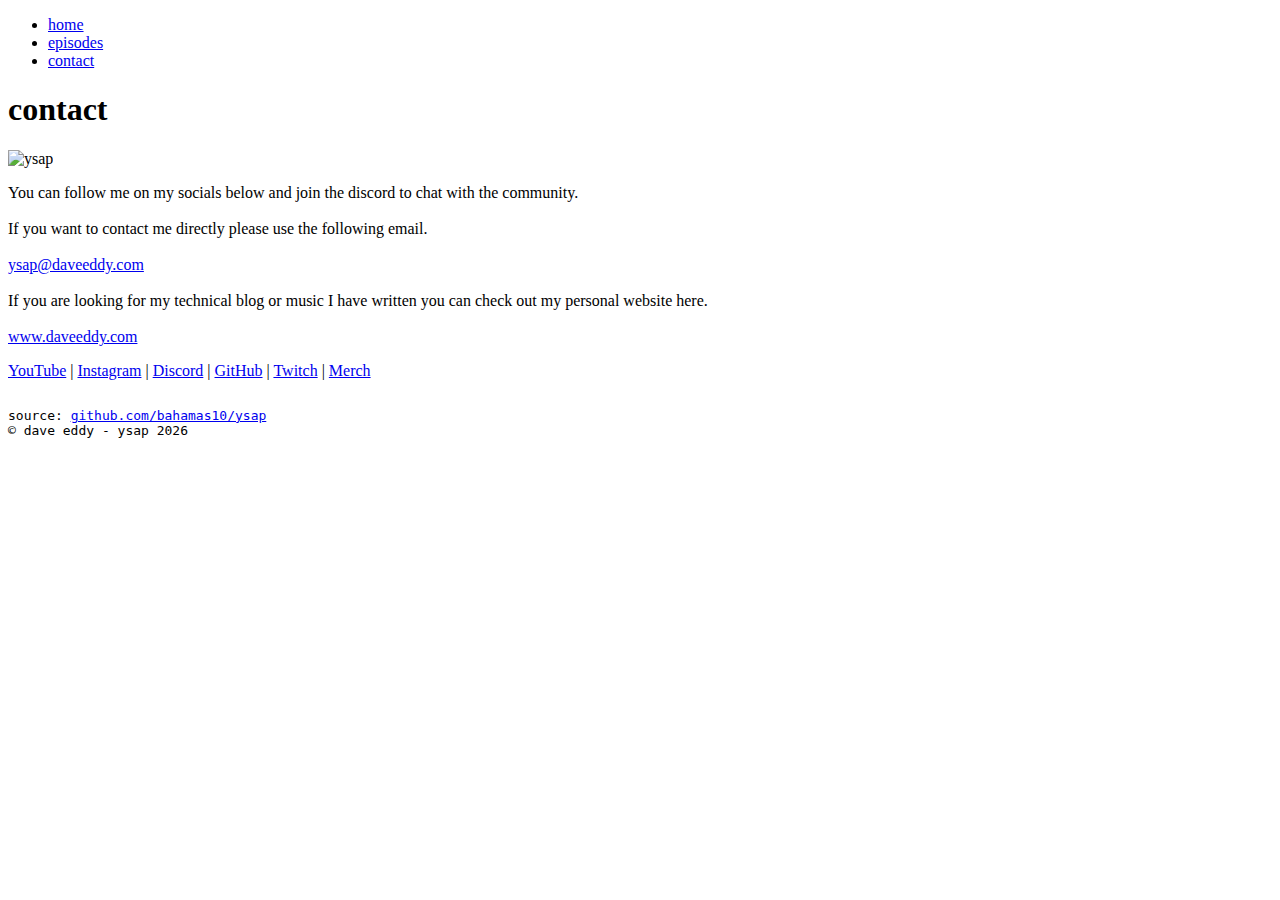
==== website/static/contact.html @ 8f91520a "overhaul the website! this is a huge update for 2025" ====
<!doctype html>
<html>
	<head>
		<title>contact | ysap.sh</title>
		<meta charset="UTF-8">
		<meta name="viewport" content="width=device-width, initial-scale=1.0" />

		<link rel="stylesheet" href="/static/style.css">
		<link rel="stylesheet" href="/static/ansi.css">
	</head>
	<body>
		<div id="container">
			<div id="top-nav">
				<ul>
					<li><a href="/">home</a></li>
					<li><a href="/episodes">episodes</a></li>
					<li class="right"><a href="/contact" class="active">contact</a></li>
				</ul>
			</div>

			<h1 class="title">contact</h1>
			<img src="https://secure.gravatar.com/avatar/6c7581ac69deeb96d3e9d0ee1e941af3?s=128" class="logo self-portrait" alt="ysap" width="128" />
			<p class="content">
				You can follow me on my socials below and join the discord to chat with the community.
				<br>
				<br>
				If you want to contact me directly please use the following email.
				<br>
				<br>
				<a href="mailto:ysap@daveeddy.com">ysap@daveeddy.com</a>
				<br>
				<br>
				If you are looking for my technical blog or music I have written you can check out my personal website here.
				<br>
				<br>
				<a href="https://www.daveeddy.com">www.daveeddy.com</a>
			</p>

			<div id="socials">
				<a href="https://ysap.sh/youtube">YouTube</a> |
				<a href="https://ysap.sh/instagram">Instagram</a> |
				<a href="https://ysap.sh/discord">Discord</a> |
				<a href="https://ysap.sh/github">GitHub</a> |
				<a href="https://ysap.sh/twitch">Twitch</a> |
				<a href="https://ysap.sh/merch">Merch</a>
			</div>
			<pre class="footer"><code>
source: <a class="alt" href="https://github.com/bahamas10/ysap">github.com/bahamas10/ysap</a>
&copy; dave eddy - ysap <script>document.write(new Date().getFullYear())</script>
			</code></pre>
		</div>
	</body>
</html>
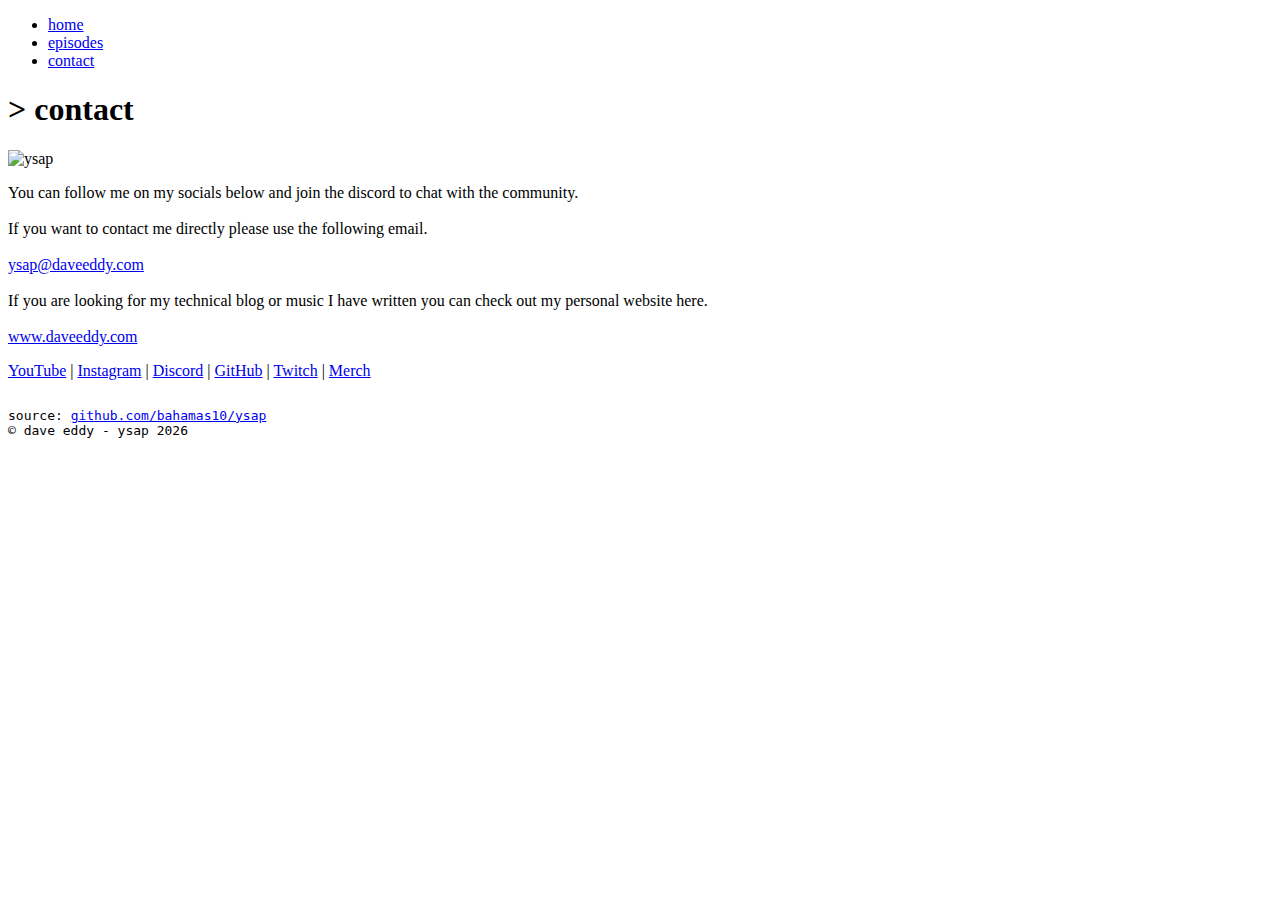
==== commit 517d2d98: "website changes" ====
--- a/website/static/contact.html
+++ b/website/static/contact.html
@@ -7,6 +7,10 @@
 
 		<link rel="stylesheet" href="/static/style.css">
 		<link rel="stylesheet" href="/static/ansi.css">
+
+		<link rel="preconnect" href="https://fonts.googleapis.com">
+		<link rel="preconnect" href="https://fonts.gstatic.com" crossorigin>
+		<link href="https://fonts.googleapis.com/css2?family=PT+Mono&display=swap" rel="stylesheet">
 	</head>
 	<body>
 		<div id="container">
@@ -18,7 +22,7 @@
 				</ul>
 			</div>
 
-			<h1 class="title">contact</h1>
+			<h1 class="title">&gt; contact</h1>
 			<img src="https://secure.gravatar.com/avatar/6c7581ac69deeb96d3e9d0ee1e941af3?s=128" class="logo self-portrait" alt="ysap" width="128" />
 			<p class="content">
 				You can follow me on my socials below and join the discord to chat with the community.
